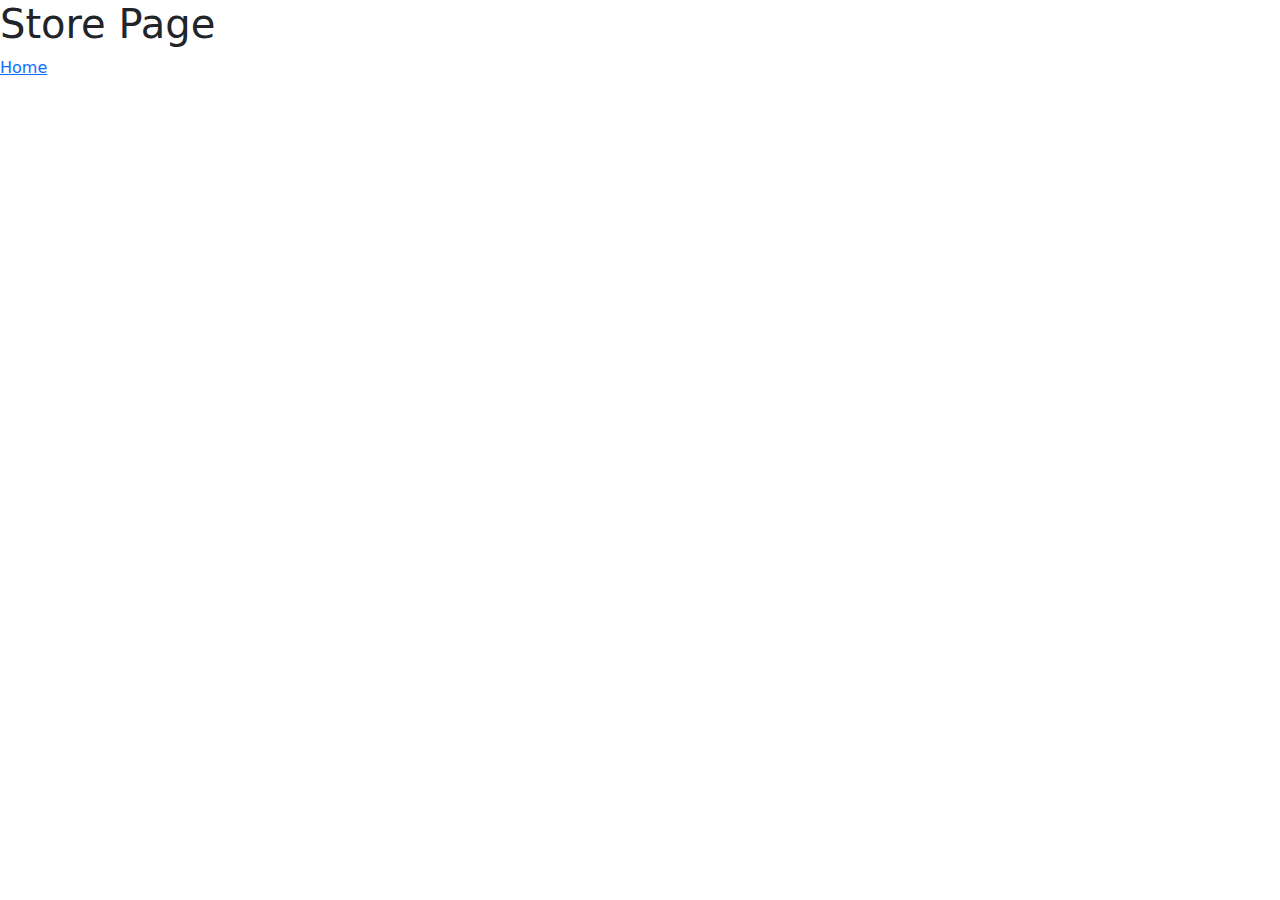
==== vendas.html @ fe7212be "Criadas páginas index e vendas." ====
<!DOCTYPE html>
<html lang="pt-br">
<head>
    <meta charset="UTF-8">
    <meta name="viewport" content="width=device-width, initial-scale=1.0">
    <link href="https://cdn.jsdelivr.net/npm/bootstrap@5.3.3/dist/css/bootstrap.min.css" rel="stylesheet" integrity="sha384-QWTKZyjpPEjISv5WaRU9OFeRpok6YctnYmDr5pNlyT2bRjXh0JMhjY6hW+ALEwIH" crossorigin="anonymous">
    <title>Document</title>
</head>
<body>
    <h1>Store Page</h1>
    <a href="index.html">Home</a>
</body>
</html>
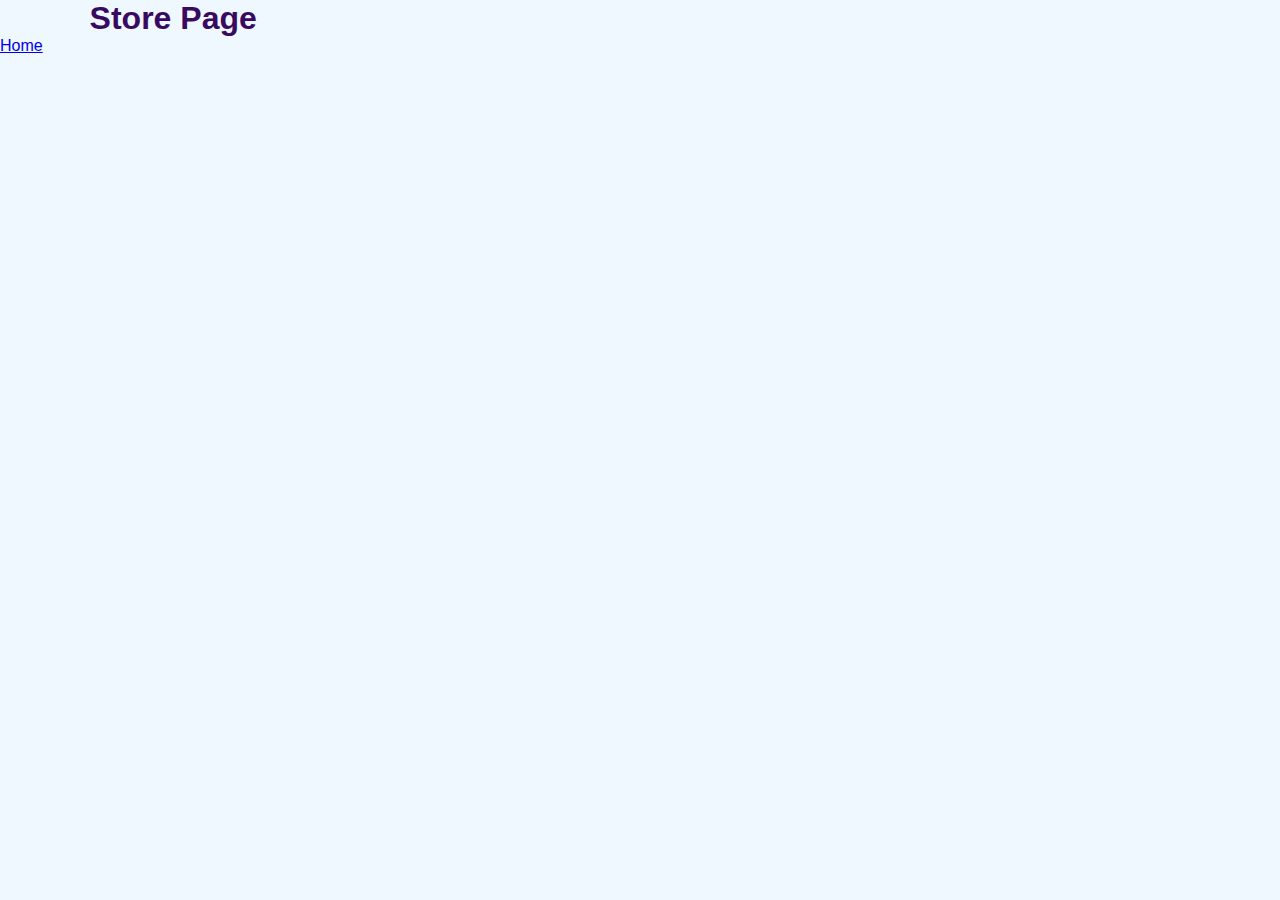
==== commit 4611d3d6: "Novo arquivo css." ====
--- a/vendas.html
+++ b/vendas.html
@@ -1,13 +1,24 @@
 <!DOCTYPE html>
 <html lang="pt-br">
-<head>
-    <meta charset="UTF-8">
-    <meta name="viewport" content="width=device-width, initial-scale=1.0">
-    <link href="https://cdn.jsdelivr.net/npm/bootstrap@5.3.3/dist/css/bootstrap.min.css" rel="stylesheet" integrity="sha384-QWTKZyjpPEjISv5WaRU9OFeRpok6YctnYmDr5pNlyT2bRjXh0JMhjY6hW+ALEwIH" crossorigin="anonymous">
-    <title>Document</title>
-</head>
-<body>
-    <h1>Store Page</h1>
-    <a href="index.html">Home</a>
-</body>
+    <head>
+        <meta charset="UTF-8">
+        <meta name="viewport" content="width=device-width, initial-scale=1.0">
+        
+        <link rel="stylesheet" type="text/css" href="style.css">
+        <!-- <link href="https://cdn.jsdelivr.net/npm/bootstrap@5.3.3/dist/css/bootstrap.min.css" rel="stylesheet" integrity="sha384-QWTKZyjpPEjISv5WaRU9OFeRpok6YctnYmDr5pNlyT2bRjXh0JMhjY6hW+ALEwIH" crossorigin="anonymous"> -->
+        
+        <title>Document</title>
+    </head>
+    <body>
+        <header>    
+            <h1>Store Page</h1>
+            <a href="index.html">Home</a>
+        </header>
+        <main>
+
+        </main>
+        <footer>
+
+        </footer>
+    </body>
 </html>--- a/style.css
+++ b/style.css
@@ -0,0 +1,18 @@
+*{
+    margin: 0;
+    padding: 0;
+}
+
+h1{
+    font-family: sans-serif;
+    color: #380b61;
+    margin-left: 7%;
+}
+
+body{
+    background-color: #f0f8ff;
+    font-family: sans-serif;
+    font-size: 1em;
+    color: #59429d;
+ 
+}